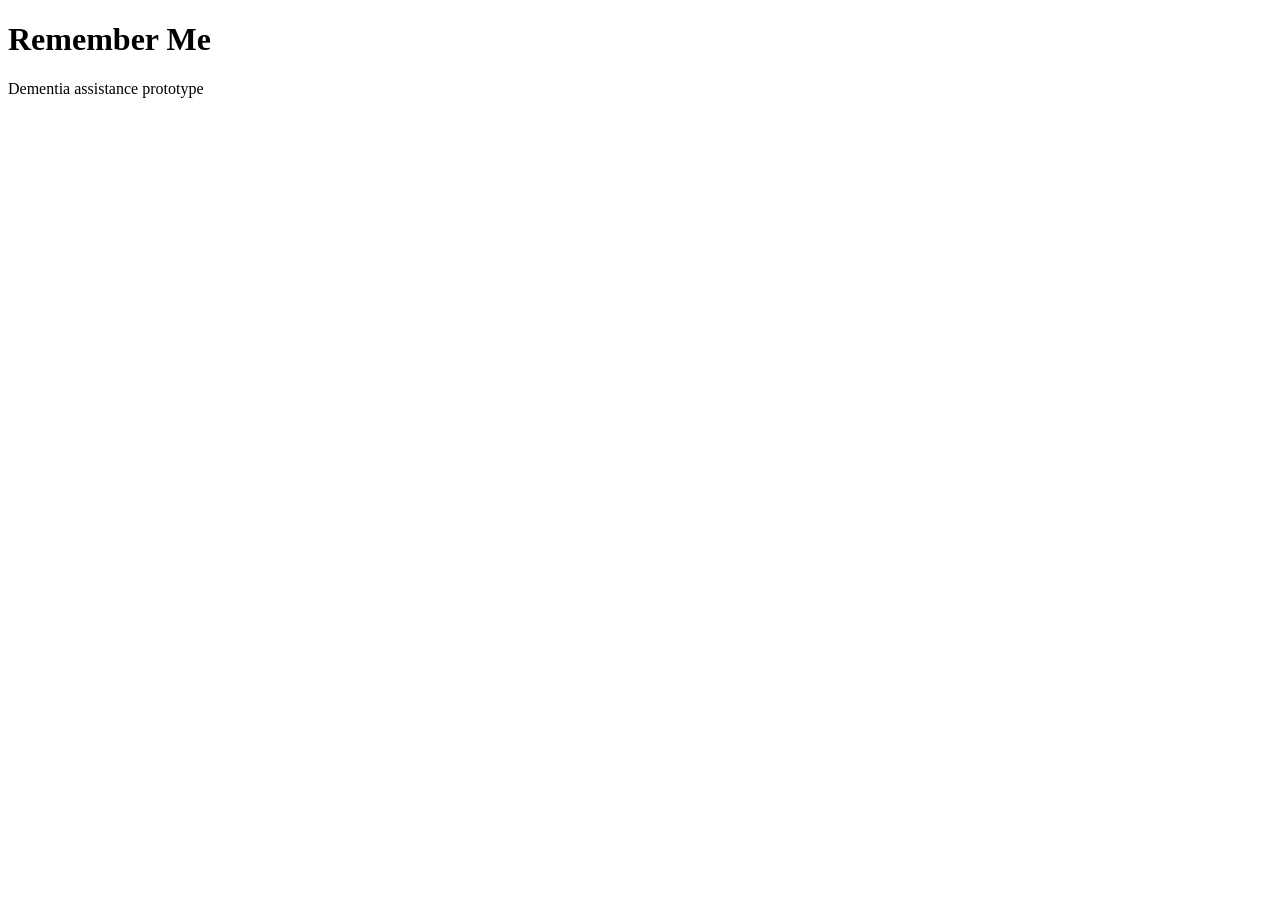
==== src/remember_me/web/index.html @ 3a108dc8 "initial proj structure for hackyeah rememberMe" ====
<!doctype html>
<html lang="en">
  <head>
    <meta charset="UTF-8" />
    <meta name="viewport" content="width=device-width, initial-scale=1" />
    <title>Remember Me</title>
    <link rel="stylesheet" href="/static/styles.css" />
    <script src="/static/app.js" defer></script>
  </head>
  <body>
    <main>
      <h1>Remember Me</h1>
      <p>Dementia assistance prototype</p>
    </main>
  </body>
</html>
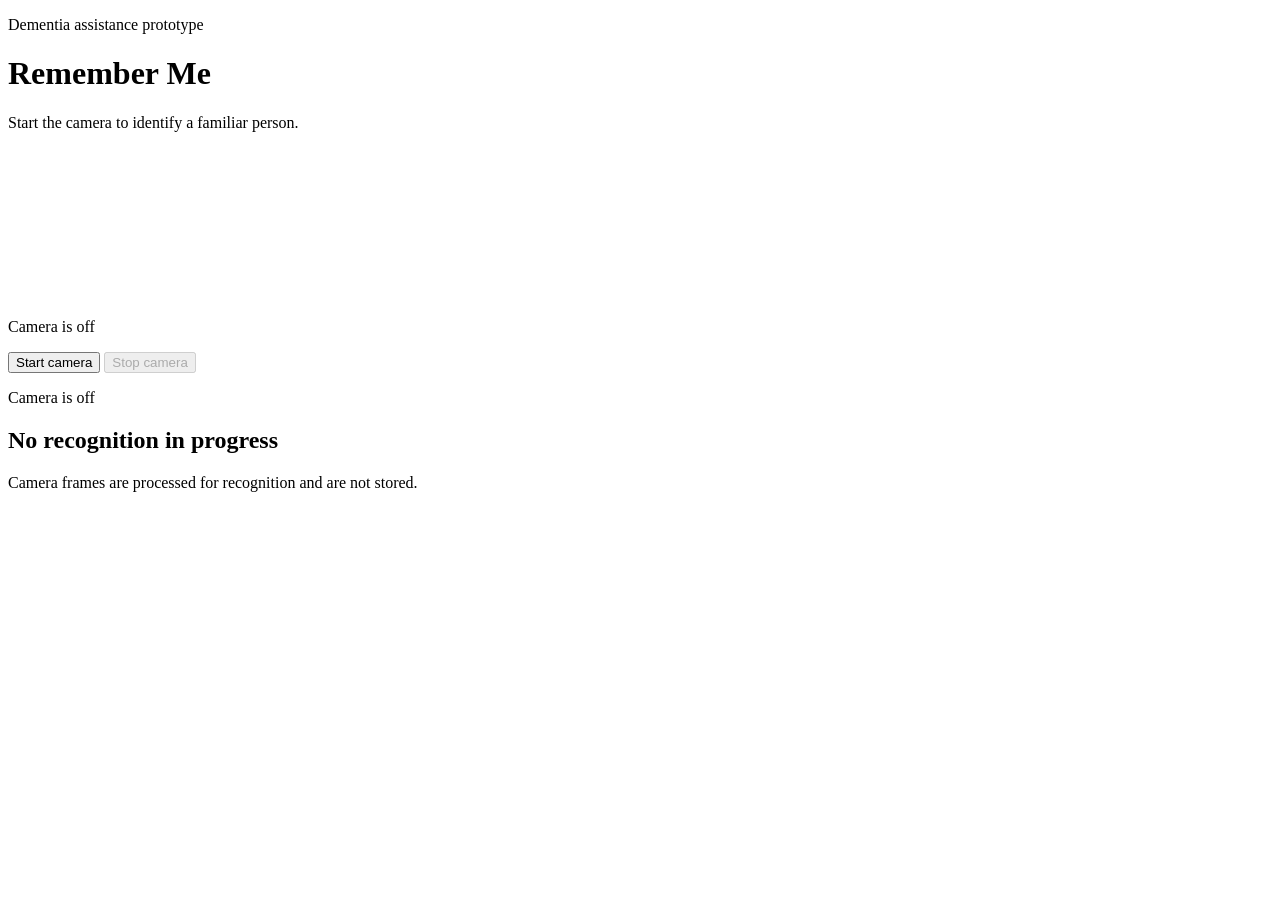
==== commit 8ecb419f: "make it work with web camera" ====
--- a/src/remember_me/web/index.html
+++ b/src/remember_me/web/index.html
@@ -7,10 +7,53 @@
     <link rel="stylesheet" href="/static/styles.css" />
     <script src="/static/app.js" defer></script>
   </head>
+
   <body>
-    <main>
-      <h1>Remember Me</h1>
-      <p>Dementia assistance prototype</p>
+    <main class="app-shell">
+      <header>
+        <p class="eyebrow">Dementia assistance prototype</p>
+        <h1>Remember Me</h1>
+        <p class="introduction">
+          Start the camera to identify a familiar person.
+        </p>
+      </header>
+
+      <section class="camera-panel" aria-label="Camera">
+        <div class="camera-frame">
+          <video
+            id="camera"
+            autoplay
+            muted
+            playsinline
+            aria-label="Live camera preview"
+          ></video>
+
+          <p id="camera-placeholder">Camera is off</p>
+        </div>
+
+        <canvas id="capture-canvas" hidden></canvas>
+
+        <div class="controls">
+          <button id="start-camera" type="button">Start camera</button>
+
+          <button id="stop-camera" type="button" disabled>Stop camera</button>
+        </div>
+      </section>
+
+      <section
+        id="recognition-result"
+        class="recognition-result"
+        data-state="idle"
+        aria-live="polite"
+      >
+        <p id="status-label" class="status-label">Camera is off</p>
+        <h2 id="person-name">No recognition in progress</h2>
+        <p id="person-relationship" class="relationship"></p>
+      </section>
+
+      <p class="privacy-note">
+        Camera frames are processed for recognition and are not stored.
+      </p>
     </main>
   </body>
 </html>
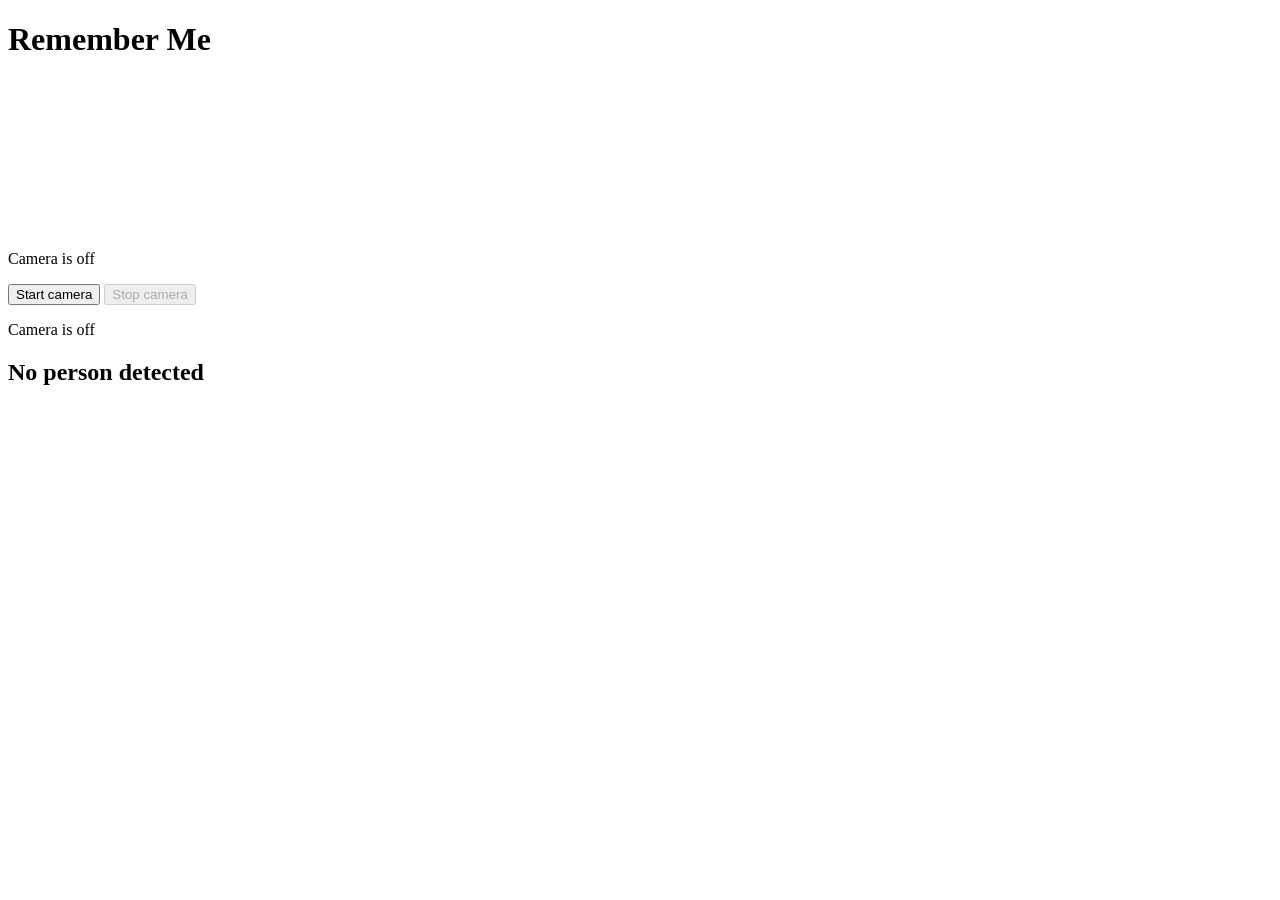
==== commit f41f2a1b: "polishing the app" ====
--- a/src/remember_me/web/index.html
+++ b/src/remember_me/web/index.html
@@ -9,51 +9,39 @@
   </head>
 
   <body>
-    <main class="app-shell">
-      <header>
-        <p class="eyebrow">Dementia assistance prototype</p>
-        <h1>Remember Me</h1>
-        <p class="introduction">
-          Start the camera to identify a familiar person.
-        </p>
-      </header>
+    <main>
+      <h1>Remember Me</h1>
 
-      <section class="camera-panel" aria-label="Camera">
-        <div class="camera-frame">
-          <video
-            id="camera"
-            autoplay
-            muted
-            playsinline
-            aria-label="Live camera preview"
-          ></video>
+      <div class="recognition-layout">
+        <section>
+          <div id="camera-frame">
+            <video
+              id="camera"
+              autoplay
+              muted
+              playsinline
+              aria-label="Live camera preview"
+            ></video>
 
-          <p id="camera-placeholder">Camera is off</p>
-        </div>
+            <div id="face-box" hidden></div>
+            <p id="camera-placeholder">Camera is off</p>
+          </div>
 
-        <canvas id="capture-canvas" hidden></canvas>
+          <canvas id="capture-canvas" hidden></canvas>
 
-        <div class="controls">
-          <button id="start-camera" type="button">Start camera</button>
+          <div class="controls">
+            <button id="start-camera" type="button">Start camera</button>
 
-          <button id="stop-camera" type="button" disabled>Stop camera</button>
-        </div>
-      </section>
+            <button id="stop-camera" type="button" disabled>Stop camera</button>
+          </div>
+        </section>
 
-      <section
-        id="recognition-result"
-        class="recognition-result"
-        data-state="idle"
-        aria-live="polite"
-      >
-        <p id="status-label" class="status-label">Camera is off</p>
-        <h2 id="person-name">No recognition in progress</h2>
-        <p id="person-relationship" class="relationship"></p>
-      </section>
-
-      <p class="privacy-note">
-        Camera frames are processed for recognition and are not stored.
-      </p>
+        <section id="person-details" aria-live="polite">
+          <p id="recognition-status">Camera is off</p>
+          <h2 id="person-name">No person detected</h2>
+          <p id="person-relationship"></p>
+        </section>
+      </div>
     </main>
   </body>
 </html>
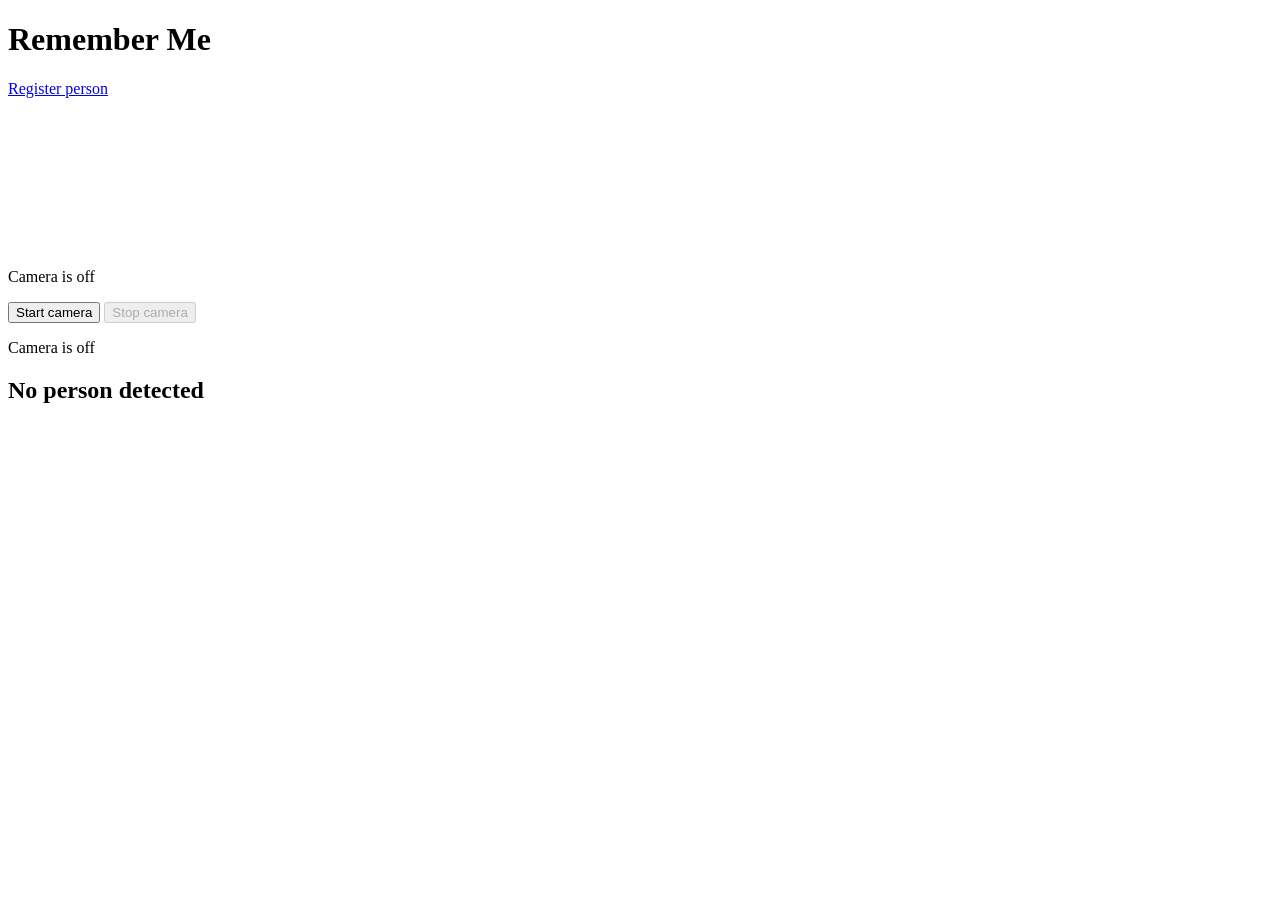
==== commit e796fd8b: "add registration layer to ui" ====
--- a/src/remember_me/web/index.html
+++ b/src/remember_me/web/index.html
@@ -10,7 +10,10 @@
 
   <body>
     <main>
-      <h1>Remember Me</h1>
+      <header class="page-header">
+        <h1>Remember Me</h1>
+        <a class="page-link" href="/register">Register person</a>
+      </header>
 
       <div class="recognition-layout">
         <section>
